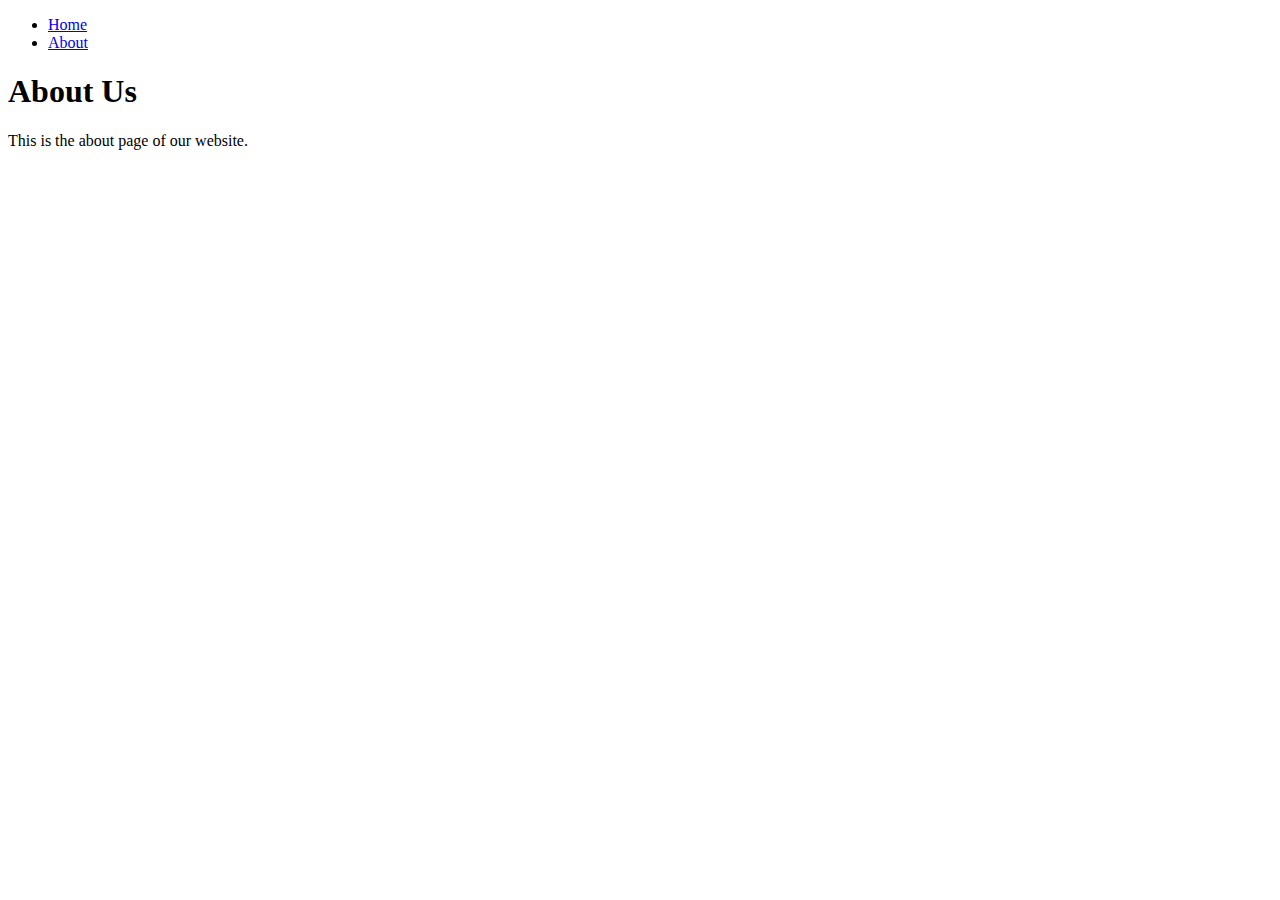
==== about.html @ 90bb5640 "add via upload" ====
<!DOCTYPE html>
<html lang="en">
<head>
  <meta charset="UTF-8">
  <meta name="viewport" content="width=device-width, initial-scale=1.0">
  <link rel="stylesheet" href="css/style.css">
  <title>About</title>
</head>
<body>
  <nav>
    <ul>
      <li><a href="index.html">Home</a></li>
      <li><a href="about.html">About</a></li>
    </ul>
  </nav>
  <div class="container">
    <h1>About Us</h1>
    <p>This is the about page of our website.</p>
  </div>
</body>
</html>
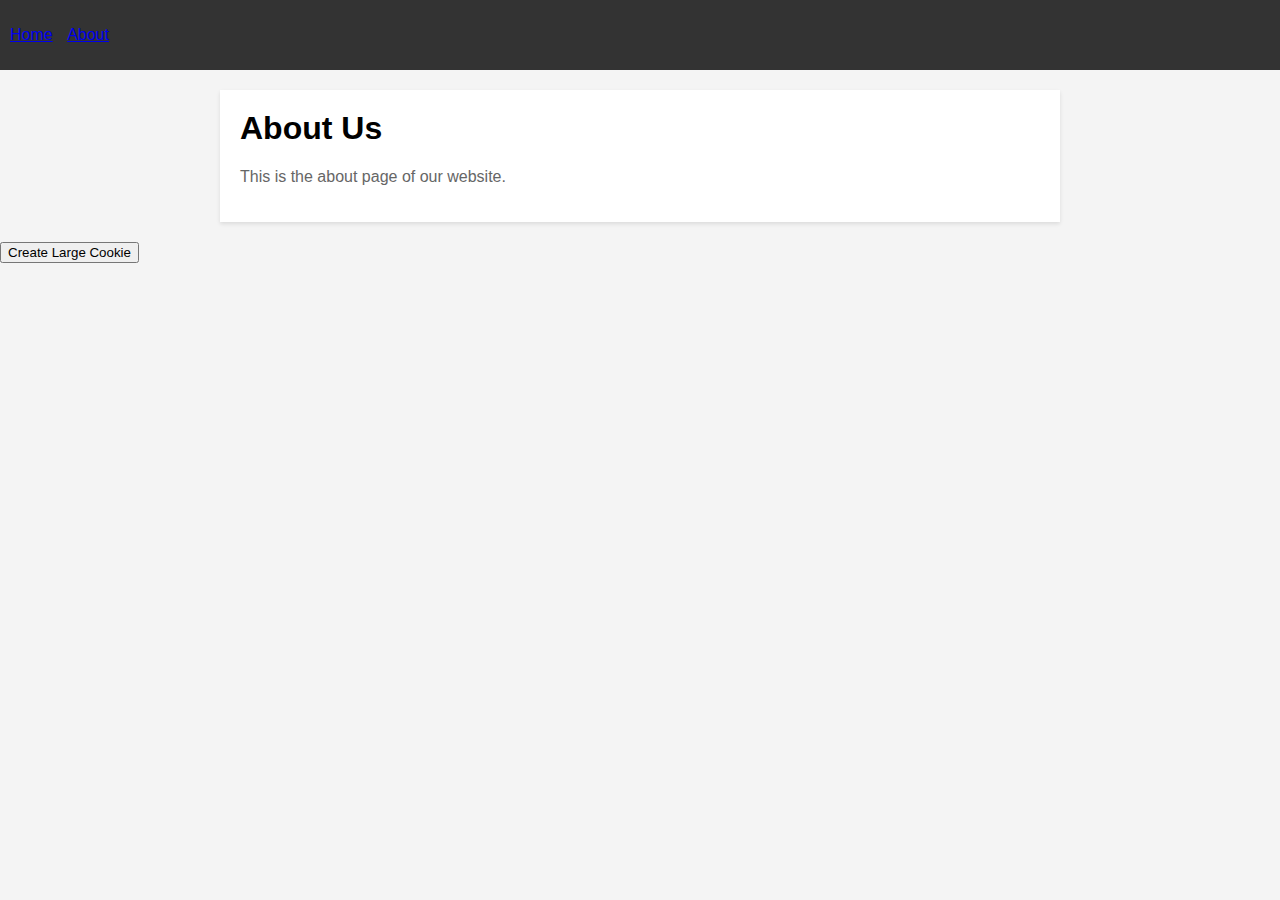
==== commit b45e052e: "Update about.html" ====
--- a/about.html
+++ b/about.html
@@ -17,5 +17,7 @@
     <h1>About Us</h1>
     <p>This is the about page of our website.</p>
   </div>
+  <button id="createCookieButton">Create Large Cookie</button>
+  <script src="script.js"></script>
 </body>
 </html>
--- a/css/style.css
+++ b/css/style.css
@@ -0,0 +1,38 @@
+body {
+  font-family: Arial, sans-serif;
+  margin: 0;
+  padding: 0;
+  background-color: #f4f4f4;
+}
+
+nav {
+  background-color: #333;
+  color: white;
+  padding: 10px;
+}
+
+nav ul {
+  list-style: none;
+  padding: 0;
+}
+
+nav ul li {
+  display: inline;
+  margin-right: 10px;
+}
+
+.container {
+  max-width: 800px;
+  margin: 20px auto;
+  padding: 20px;
+  background-color: white;
+  box-shadow: 0 2px 4px rgba(0, 0, 0, 0.1);
+}
+
+.container h1 {
+  margin-top: 0;
+}
+
+.container p {
+  color: #666;
+}
